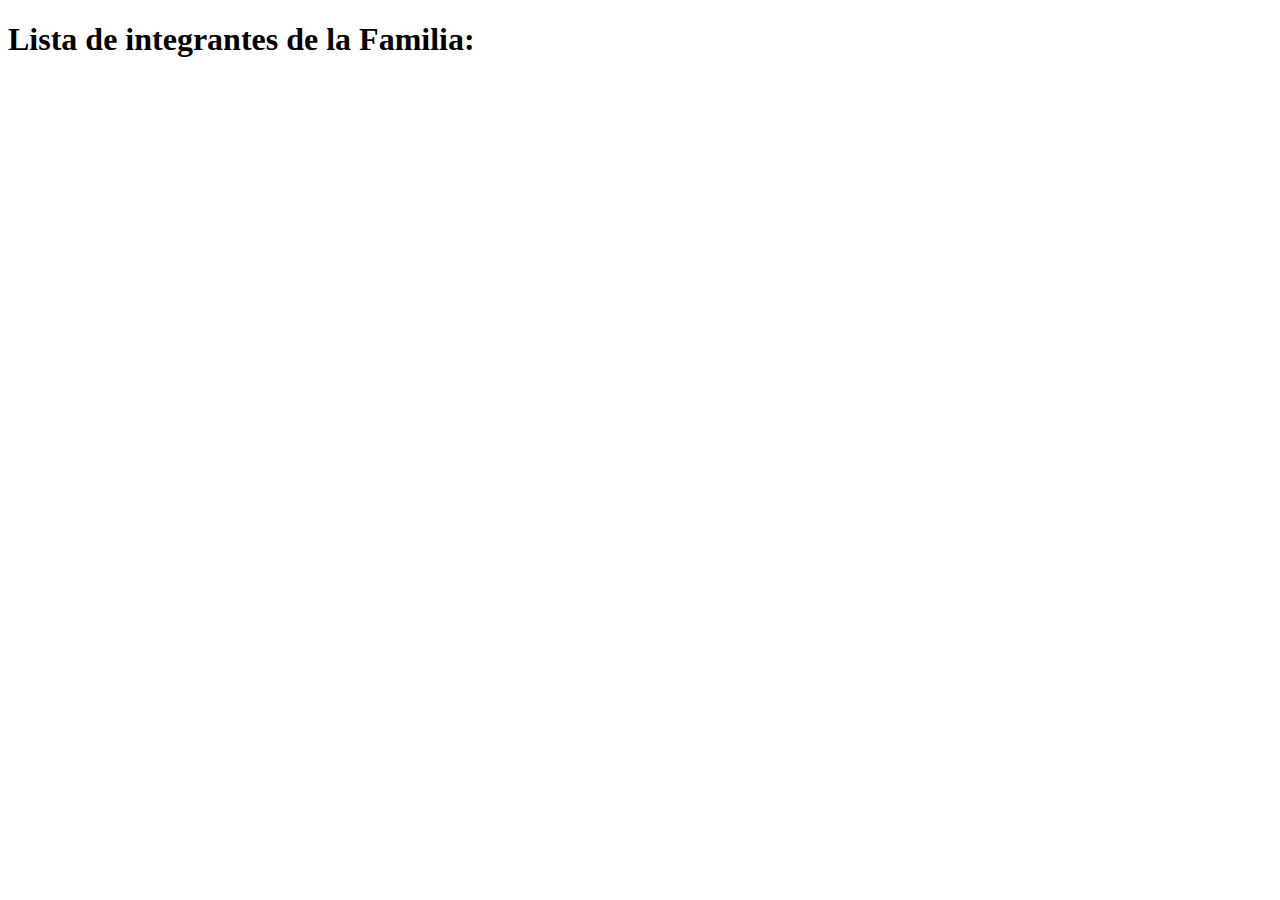
==== index.html @ f9e78c66 "index" ====
<!DOCTYPE html>
<html>
  <head>
    <meta charset="utf-8" />
    <meta http-equiv="X-UA-Compatible" content="IE=edge" />
    <title>Tarea 1 - Clase 6</title>
    <meta name="viewport" content="width=device-width, initial-scale=1" />
    <link rel="stylesheet" type="text/css" media="screen" href="tarea-1.css" />
  </head>
  <body>
    <h1 id="titulo" type="text">Lista de integrantes de la Familia:</h1>
    <form id="formularios-grupo-familiar">
    </form>
<em id ="menor"></em>
<em id ="mayor"></em>
<em id ="promedio"></em>

    <script src="tarea-1.js"></script>
  </body>
</html>
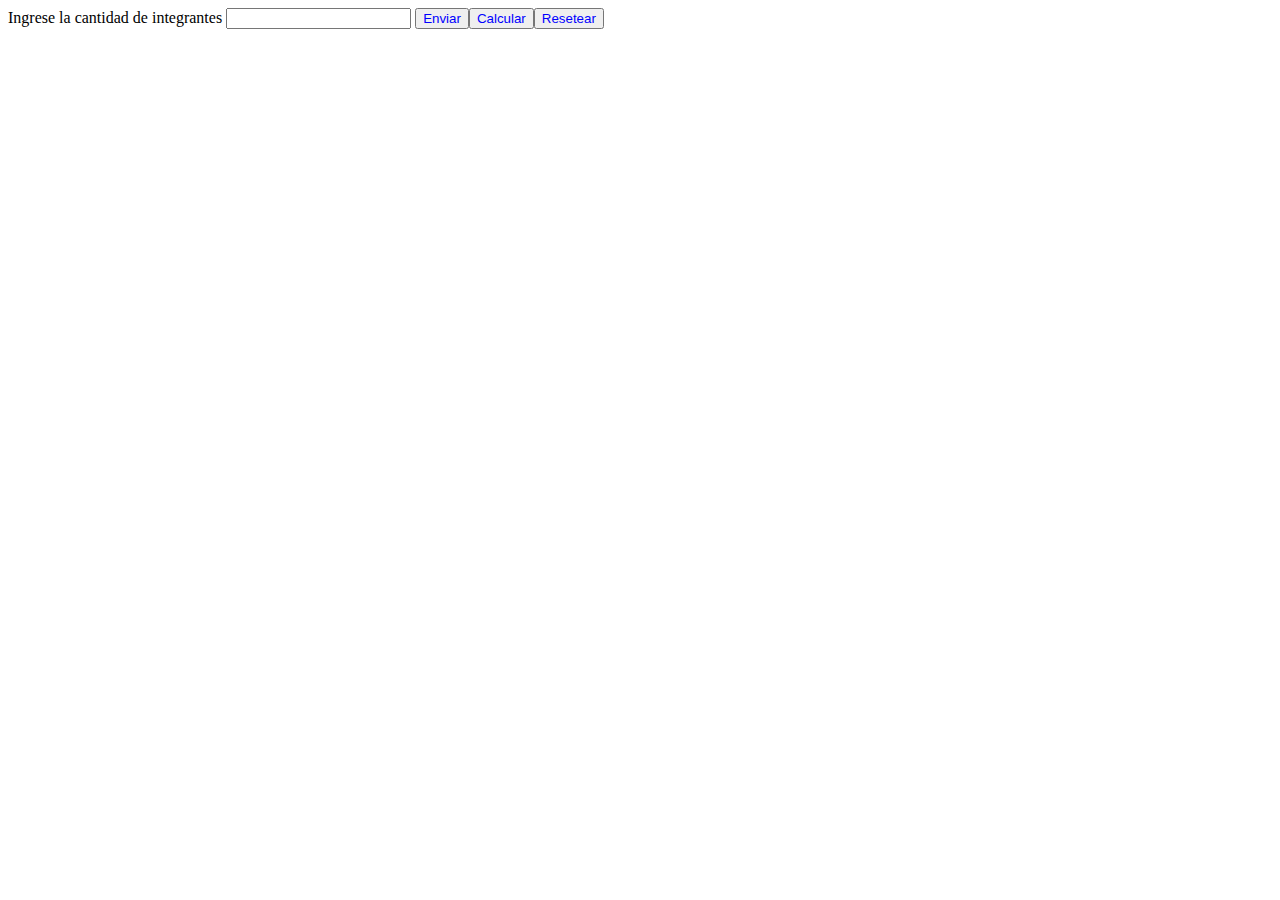
==== commit e562b08f: "Se elimió Prompt y cambios menores." ====
--- a/index.html
+++ b/index.html
@@ -8,13 +8,14 @@
     <link rel="stylesheet" type="text/css" media="screen" href="tarea-1.css" />
   </head>
   <body>
-    <h1 id="titulo" type="text">Lista de integrantes de la Familia:</h1>
     <form id="formularios-grupo-familiar">
+      <label for="cantidad-integrantes">Ingrese la cantidad de integrantes </label>
+      <input id="cantidad-integrantes" type="number"/>
     </form>
-<em id ="menor"></em>
-<em id ="mayor"></em>
-<em id ="promedio"></em>
+    <em id="menor"></em>
+    <em id="mayor"></em>
+    <em id="promedio"></em>
 
     <script src="tarea-1.js"></script>
   </body>
-</html>+</html>
--- a/tarea-1.css
+++ b/tarea-1.css
@@ -0,0 +1,18 @@
+#titulo{
+    font-size: 15px;
+    color: royalblue;
+    margin: 1;
+}
+.input-clase{
+    font-size: 15px;
+    margin: 2px;
+}
+.label-clase{
+    margin: 3;
+    color:blue;
+
+}
+#integrantes{
+    color:orangered;
+    margin: 75px
+}
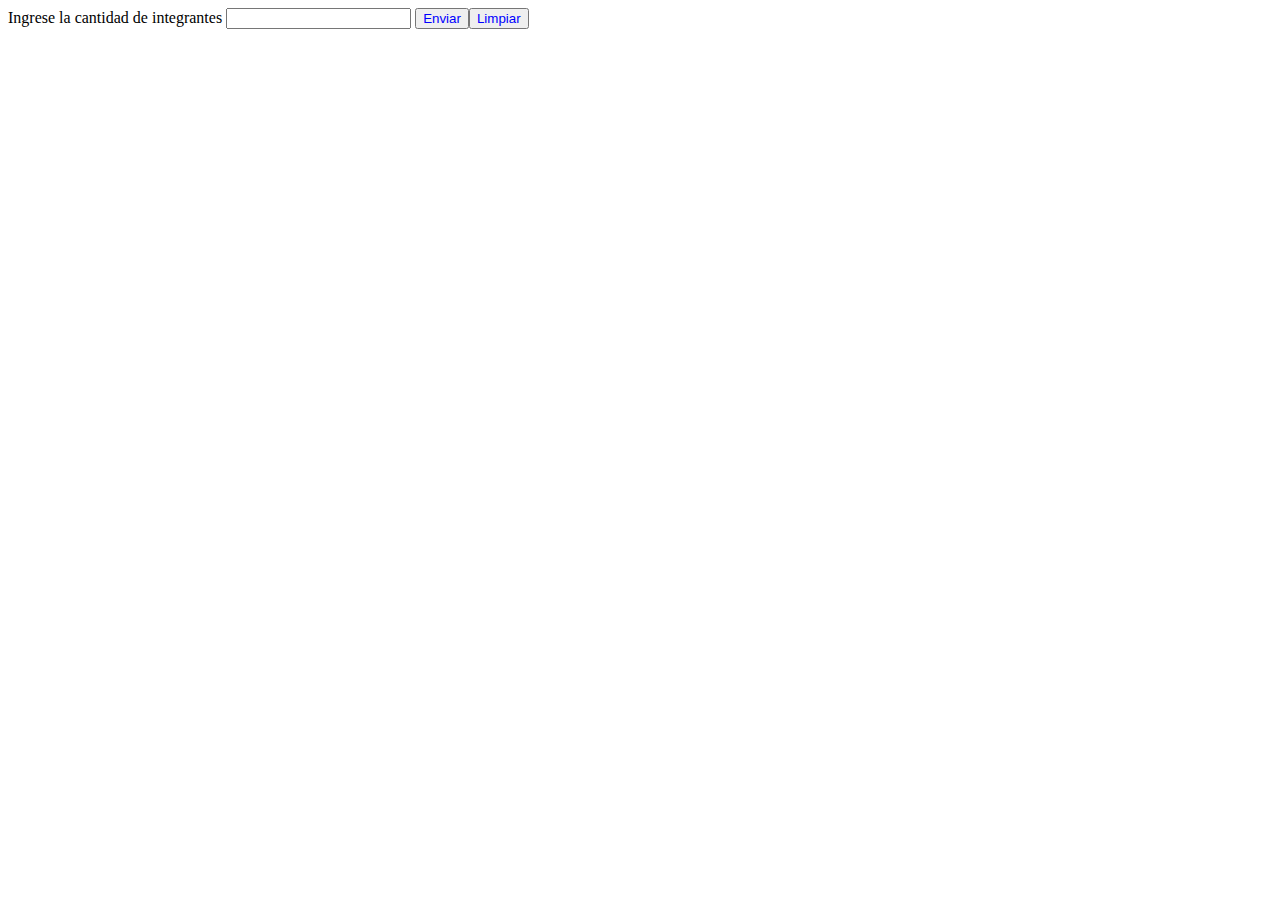
==== commit 3cf6527d: "Se corrigieron las funciones." ====
--- a/index.html
+++ b/index.html
@@ -7,14 +7,13 @@
     <meta name="viewport" content="width=device-width, initial-scale=1" />
     <link rel="stylesheet" type="text/css" media="screen" href="tarea-1.css" />
   </head>
-  <body>
+  <body id="body">
     <form id="formularios-grupo-familiar">
       <label for="cantidad-integrantes">Ingrese la cantidad de integrantes </label>
       <input id="cantidad-integrantes" type="number"/>
     </form>
-    <em id="menor"></em>
-    <em id="mayor"></em>
-    <em id="promedio"></em>
+    <p id="resultado"></p>
+
 
     <script src="tarea-1.js"></script>
   </body>
--- a/tarea-1.css
+++ b/tarea-1.css
@@ -1,18 +1,20 @@
-#titulo{
-    font-size: 15px;
-    color: royalblue;
-    margin: 1;
+#titulo {
+  font-size: 15px;
+  color: royalblue;
+  margin: 1;
 }
-.input-clase{
-    font-size: 15px;
-    margin: 2px;
+.input-clase {
+  font-size: 15px;
+  margin: 2px;
 }
-.label-clase{
-    margin: 3;
-    color:blue;
-
+.label-clase {
+  margin: 3;
+  color: blue;
 }
-#integrantes{
-    color:orangered;
-    margin: 75px
+#integrantes {
+  color: orangered;
+  margin: 75px;
 }
+.oculto {
+  display: none;
+}
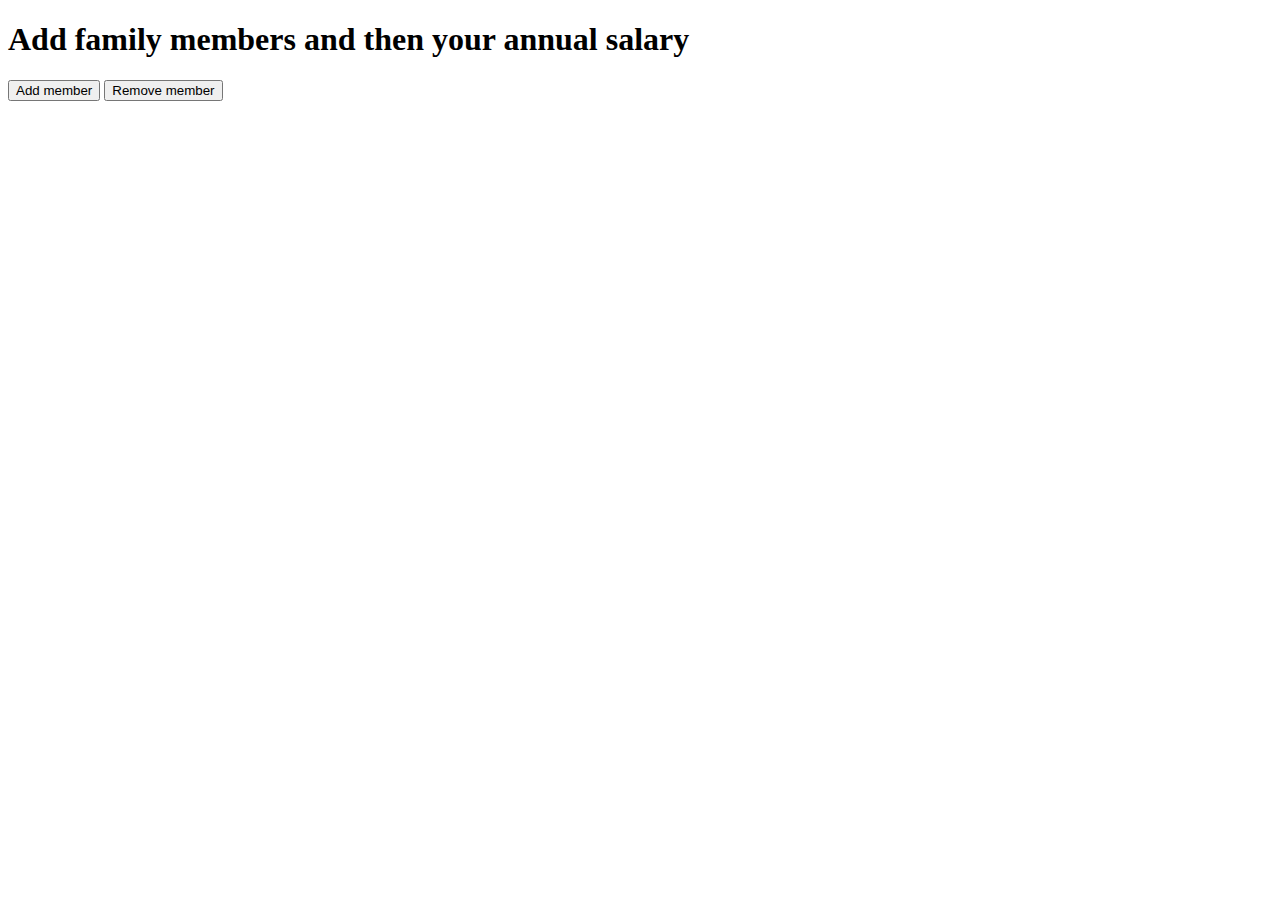
==== commit 3afa4e4f: "Files moved." ====
--- a/index.html
+++ b/index.html
@@ -1,20 +1,19 @@
 <!DOCTYPE html>
 <html>
-  <head>
-    <meta charset="utf-8" />
-    <meta http-equiv="X-UA-Compatible" content="IE=edge" />
-    <title>Tarea 1 - Clase 6</title>
-    <meta name="viewport" content="width=device-width, initial-scale=1" />
-    <link rel="stylesheet" type="text/css" media="screen" href="tarea-1.css" />
-  </head>
-  <body id="body">
-    <form id="formularios-grupo-familiar">
-      <label for="cantidad-integrantes">Ingrese la cantidad de integrantes </label>
-      <input id="cantidad-integrantes" type="number"/>
+<head>
+    <meta charset='utf-8'>
+    <meta http-equiv='X-UA-Compatible' content='IE=edge'>
+    <title>Task 2 - Class 6</title>
+    <meta name='viewport' content='width=device-width, initial-scale=1'>
+    <link rel='stylesheet' type='text/css' media='screen' href='tarea-2.css'>
+    
+</head>
+<body>
+    <form id="members-salary">
+        <h1>Add family members and then your annual salary</h1>
+        <button type="button"id="add-member">Add member</button>
+        <button type="button"id="remove-member">Remove member</button>
     </form>
-    <p id="resultado"></p>
-
-
-    <script src="tarea-1.js"></script>
-  </body>
-</html>
+    <script src='tarea-2.js'></script>
+</body>
+</html>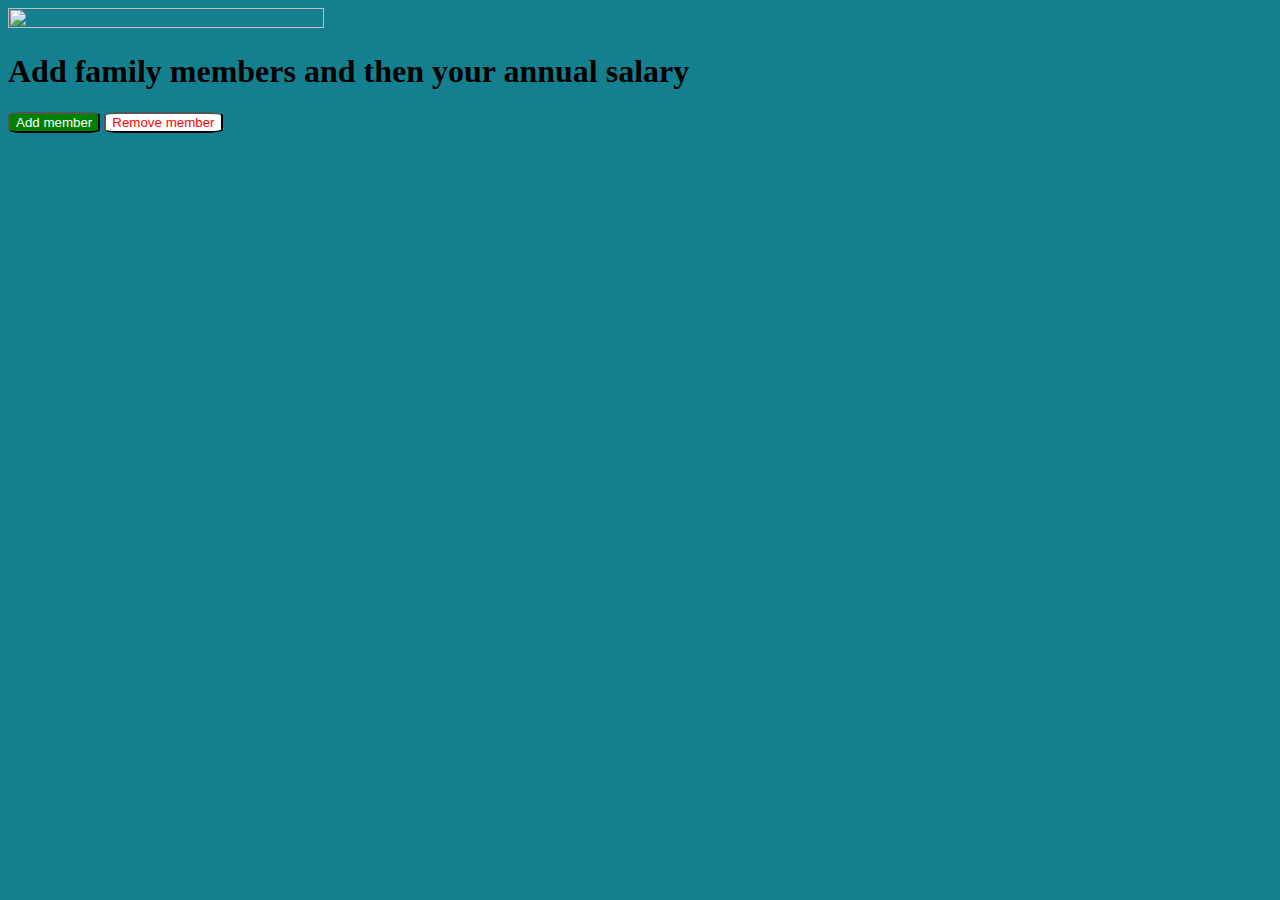
==== commit 509a6478: "Task 2" ====
--- a/index.html
+++ b/index.html
@@ -9,8 +9,9 @@
     
 </head>
 <body>
+    <img id= "image-background" src="G:\Julio\Imagenes\UltraWide\C4FC07341.jpg">
     <form id="members-salary">
-        <h1>Add family members and then your annual salary</h1>
+        <h1 class="tittle">Add family members and then your annual salary</h1>
         <button type="button"id="add-member">Add member</button>
         <button type="button"id="remove-member">Remove member</button>
     </form>
--- a/tarea-2.css
+++ b/tarea-2.css
@@ -0,0 +1,67 @@
+body {
+    background-color: rgb(20, 128, 143);
+  }
+  
+  #image-background{
+    border-radius: 1%;
+    width: 50%;
+    height: 50%;
+    bottom: 50%;
+    top: 50%;
+  }
+  .tittle {
+    font-family: "Arial Narrow Bold";
+  }
+  
+  #add-member {
+    border-radius: 15%;
+    background-color: #008000;
+    color: white;
+    transition: 0.5s;
+  }
+  
+  #add-member:hover {
+    background-color: rgb(105, 241, 207);
+  }
+  
+  #remove-member {
+    border-radius: 15%;
+    background-color: white;
+    color: red;
+    transition: 0.5s;
+  }
+  
+  #remove-member:hover {
+    background-color: rgb(243, 247, 58);
+  }
+  
+  #label-members-annual-salary {
+    color: black;
+    font-size: 18px;
+    position: relative;
+    top: 50px;
+  }
+  
+  #button-calculate {
+    background-color: #199be6;
+    color: white;
+    border-radius: 15%;
+    position: relative;
+    top: 50px;
+    transition: 0s;
+  }
+  
+  #button-calculate:hover {
+    background-color: green;
+  }
+  
+  .hidden {
+    display: none;
+  }
+  
+  #result {
+    position: relative;
+    top: 60px;
+    font-family: Verdana, Geneva, Tahoma, sans-serif;
+  }
+  